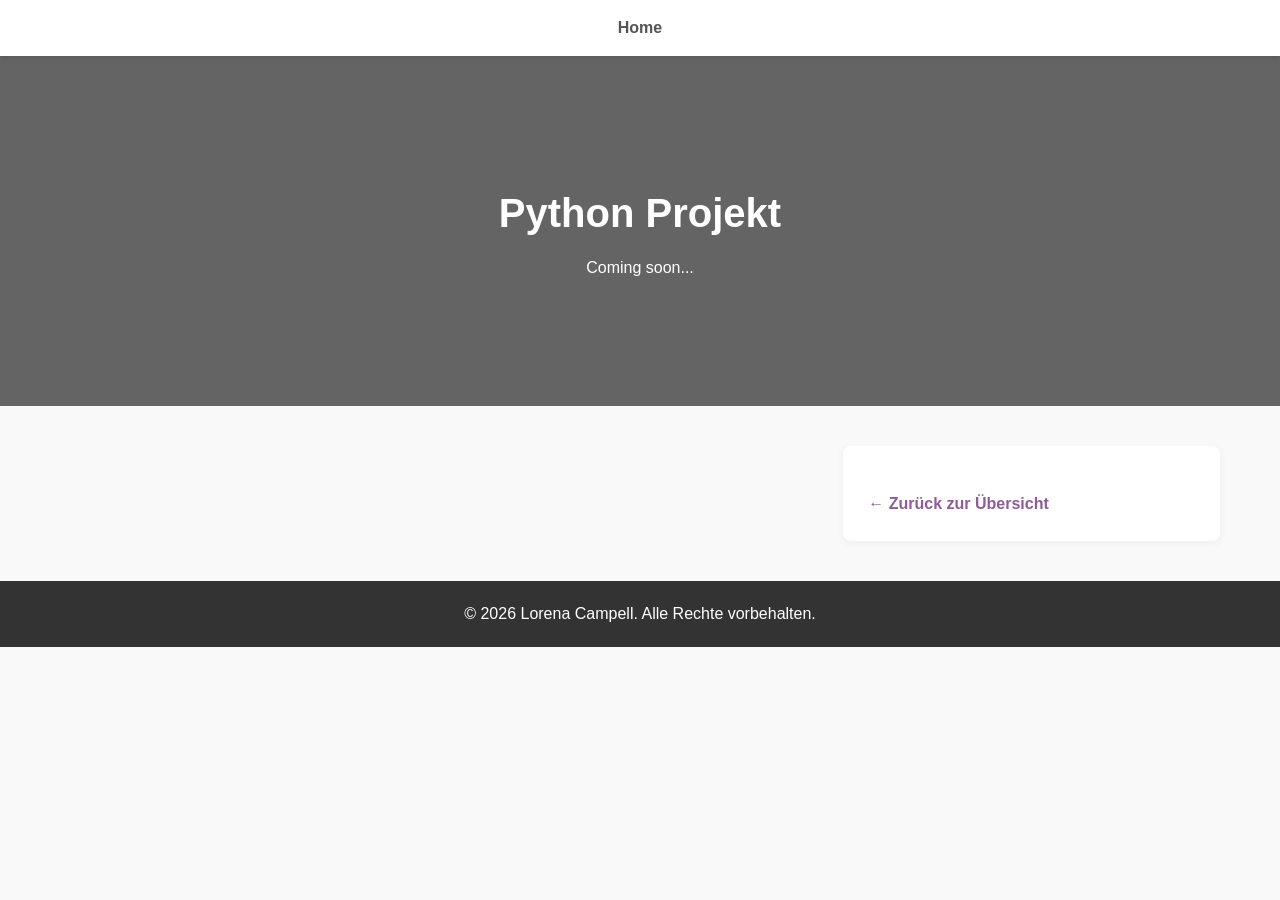
==== Projekt Python.html @ 9f92cdcc "version 1 beinhaltet folgendes: - Projekt Taschenrechner - Projekt Übersetzer - Projekt Portfolio" ====
<!DOCTYPE html>
<html lang="de">
<head>
    <meta charset="UTF-8">
    <meta name="viewport" content="width=device-width, initial-scale=1.0">
    <title>Projekt: Python projekt </title>
    <link rel="stylesheet" href="style.css">
</head>
<body>

    <nav class="main-nav">
        <ul>
            <li><a href="index.html">Home</a></li>
            <!--<li><a href="index.html#projekte" class="active">Projekte</a></li> 
            <li><a href="index.html#skills">Skills</a></li> 
            <li><a href="index.html#kontakt">Kontakt</a></li> -->
        </ul>
    </nav>

    <header class="hero-header" style="background: linear-gradient(rgba(0, 0, 0, 0.6), rgba(0, 0, 0, 0.6)), url('Pictures/zertifikat_background.jpg') no-repeat center center/cover;">
        <div class="header-content">
            <h1>Python Projekt </h1>
            <p>Coming soon...</p>
        </div>
    </header>

    <main class="main-container">
        
        <section class="project-gallery">
     <!--   <div class="large-image-stack">
                <div class="image-box">
                    <img src="Pictures/BadenHacked.png" alt="Teilnahmebestätigung Baden Hacked">
                    <p class="caption">Teilnahmebestätigung Baden Hacked</p>
                </div>
                <div class="image-box">
                    <img src="Pictures/Wirtschaftswoche.png" alt="Retro Design"> 
                    <p class="caption">Teilnahmebestätigung Wirtschaftswoche</p>
                </div>
            </div> -->
        </section>

        <aside class="sidebar">
            <div class="profile-text-box">
            <!--   <h3>Über das Projekt</h3>
                <br>
                <p><strong>Technologie:</strong> Python</p>
                <p><strong>Typ:</strong> Softwareentwicklung</p>
                <br>
            -->
                
                <p> </p> 
                <a href="index.html" class="back-button">&larr; Zurück zur Übersicht</a>
            </div>
        </aside>

    </main>

    <footer class="main-footer">
        <p>&copy; 2026 Lorena Campell. Alle Rechte vorbehalten.</p>
    </footer>

</body>
</html>
---- style.css ----
/* Grundlegende Einstellungen */
* {
    margin: 0;
    padding: 0;
    box-sizing: border-box;
}

body {
    font-family: 'Segoe UI', Tahoma, Geneva, Verdana, sans-serif;
    line-height: 1.6;
    color: #333;
    background-color: #f9f9f9;
}

/* Navigation */
.main-nav {
    background-color: #ffffff;
    box-shadow: 0 2px 5px rgba(0,0,0,0.1);
    position: sticky;
    top: 0;
    z-index: 1000;
}

.main-nav ul {
    display: flex;
    justify-content: center;
    list-style: none;
    max-width: 1200px;
    margin: 0 auto;
    padding: 15px 20px;
}

.main-nav li {
    margin: 0 15px;
}

.main-nav a {
    text-decoration: none;
    color: #555;
    font-weight: 600;
    transition: color 0.3s;
}

.main-nav a:hover, .main-nav a.active {
    color: #8f5c97;
}

/*Header */
.hero-header {
    width: 100%;
    height: 350px;
    background: linear-gradient(rgba(0, 0, 0, 0.5), rgba(0, 0, 0, 0.5)), url('Pictures/titel_background.jpg') no-repeat center center/cover;
    display: flex;
    justify-content: center;
    align-items: center;
    color: white;
    text-align: center;
}

.header-content h1 {
    font-size: 2.5rem;
    margin-bottom: 10px;
}

/* Hauptlayout-Container */
.main-container {
    max-width: 1200px;
    margin: 40px auto;
    padding: 0 20px;
    display: grid;
    grid-template-columns: 2fr 1fr; /* 2 Teile für Quadrate, 1 Teil für Sidebar */
    gap: 30px;
}

/* Quadrat-Raster */
.grid-section {
    width: 100%;
}

.card-grid {
    display: grid;
    grid-template-columns: repeat(auto-fit, minmax(220px, 1fr));
    gap: 20px;
}

.square-card {
    aspect-ratio: 1 / 1;
    background-size: cover;
    background-position: center;
    position: relative;
    border-radius: 8px;
    overflow: hidden;
    display: flex;
    justify-content: center;
    align-items: center;
    text-decoration: none;
    box-shadow: 0 4px 10px rgba(0,0,0,0.15);
    transition: transform 0.3s, box-shadow 0.3s;
}

/* overlay-Effekt bei quadraten */
.square-card::before {
    content: '';
    position: absolute;
    top: 0; left: 0; right: 0; bottom: 0;
    background: rgba(0, 0, 0, 0.4);
    transition: background 0.3s;
}

.square-card span {
    position: relative;
    color: white;
    font-size: 1.2rem;
    font-weight: bold;
    z-index: 2;
    text-align: center;
    padding: 10px;
}

/* hover-Effekt d. Quadrate */
.square-card:hover {
    transform: translateY(-5px);
    box-shadow: 0 6px 15px rgba(0,0,0,0.25);
}

.square-card:hover::before {
    background: rgba(0, 0, 0, 0.2);
}

/*Sidebar Aside*/
.sidebar {
    background-color: white;
    padding: 25px;
    border-radius: 8px;
    box-shadow: 0 2px 8px rgba(0,0,0,0.05);
    height: auto; /*nicht ganz sichers*/
}


/*unterseite design */

.project-gallery {
    width: 100%;
}

/*  boxen anordnen */
.large-image-stack {
    display: flex;
    flex-direction: column;
    gap: 30px;
}

.image-box {
    background-color: white;
    padding: 20px;
    border-radius: 8px;
    box-shadow: 0 2px 8px rgba(0,0,0,0.05);
}

/* Bild nutzt die linke seite komplet aus */
.image-box img {
    width: 100%;
    height: auto;
    border-radius: 6px;
    display: block;
}

/* beschriftung unter bildern */
.image-box .caption {
    margin-top: 12px;
    font-size: 0.95rem;
    color: #666;
    font-style: italic;
}


.sidebar ul {
    padding-left: 20px;
    margin: 10px 0;
}

.sidebar li {
    margin-bottom: 5px;
}

.back-button {
    display: inline-block;
    margin-top: 20px;
    text-decoration: none;
    color: #8f5c97;
    font-weight: bold;
    transition: transform 0.2s;
}

.back-button:hover {
    transform: translateX(-4px);
}

/* Footer (bei allen seiten gleich) */
.main-footer {
    background-color: #333;
    color: white;
    text-align: center;
    padding: 20px;
    margin-top: 40px;
}
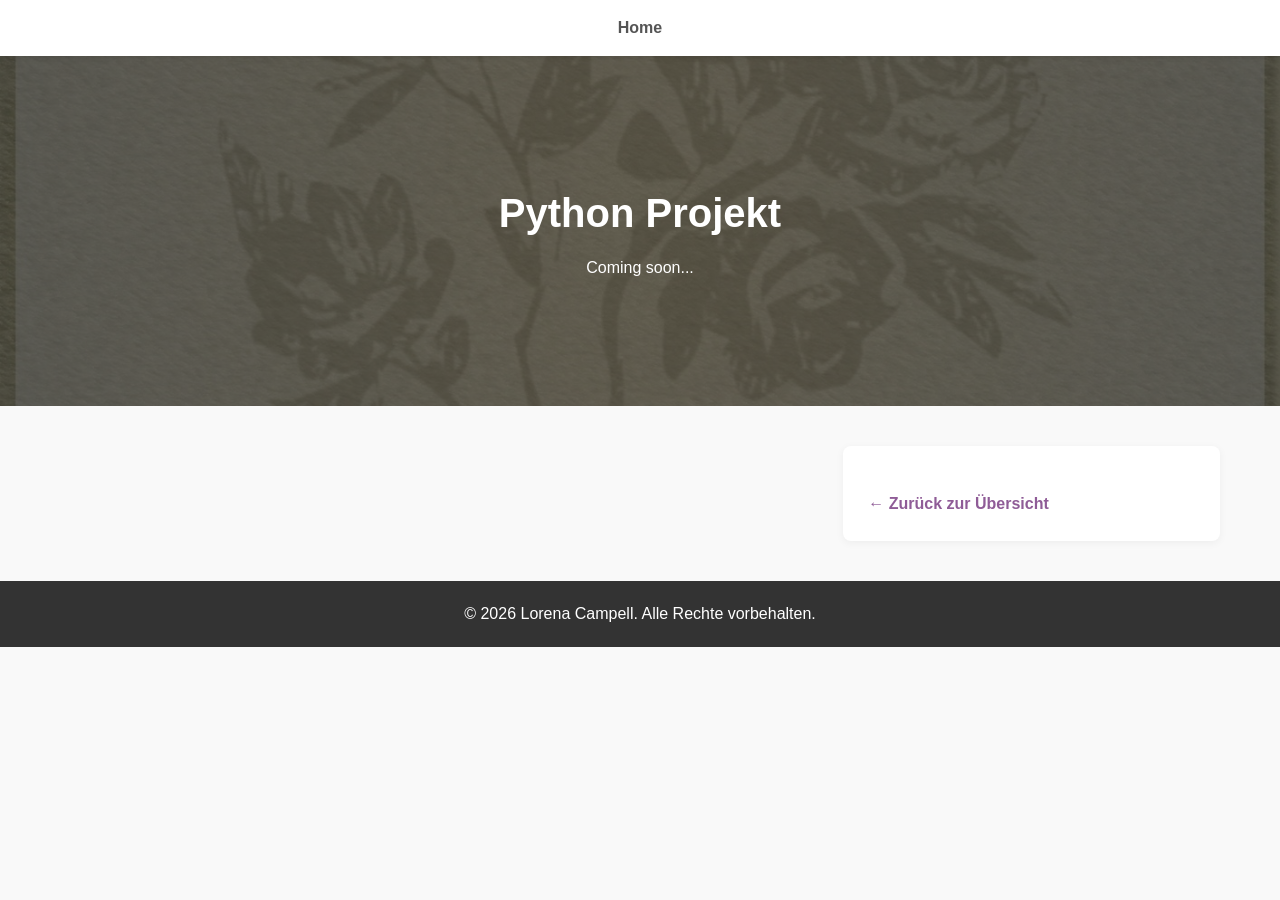
==== commit 06c82d19: "Update Projekt Python.html" ====
--- a/Projekt Python.html
+++ b/Projekt Python.html
@@ -17,7 +17,7 @@
         </ul>
     </nav>
 
-    <header class="hero-header" style="background: linear-gradient(rgba(0, 0, 0, 0.6), rgba(0, 0, 0, 0.6)), url('Pictures/zertifikat_background.jpg') no-repeat center center/cover;">
+    <header class="hero-header" style="background: linear-gradient(rgba(0, 0, 0, 0.6), rgba(0, 0, 0, 0.6)), url('zertifikat_background.jpg') no-repeat center center/cover;">
         <div class="header-content">
             <h1>Python Projekt </h1>
             <p>Coming soon...</p>
@@ -60,4 +60,4 @@
     </footer>
 
 </body>
-</html>+</html>
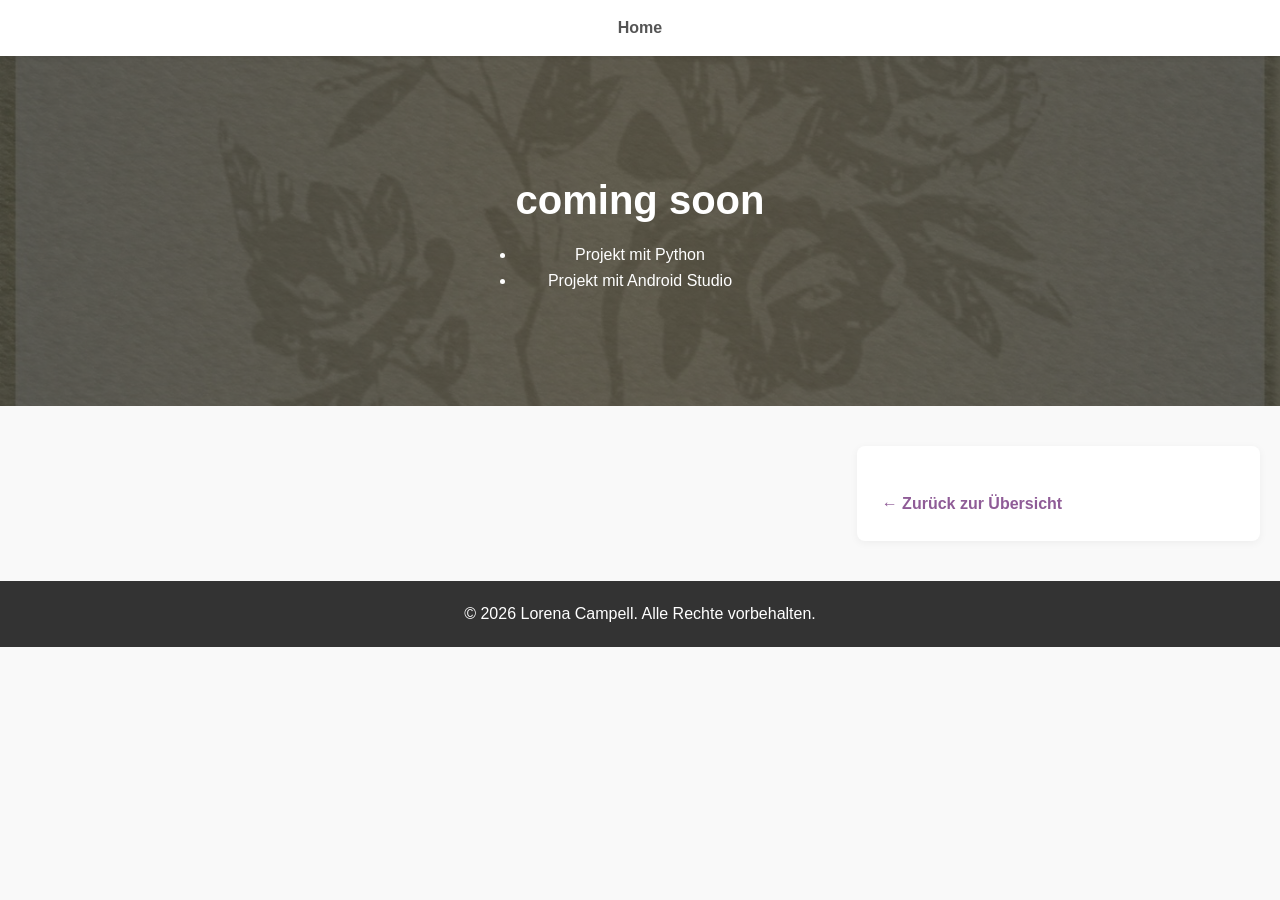
==== commit 4f45fb1f: "Update Projekt Python.html" ====
--- a/Projekt Python.html
+++ b/Projekt Python.html
@@ -3,7 +3,7 @@
 <head>
     <meta charset="UTF-8">
     <meta name="viewport" content="width=device-width, initial-scale=1.0">
-    <title>Projekt: Python projekt </title>
+    <title>Projekt:  coming soon </title>
     <link rel="stylesheet" href="style.css">
 </head>
 <body>
@@ -19,8 +19,14 @@
 
     <header class="hero-header" style="background: linear-gradient(rgba(0, 0, 0, 0.6), rgba(0, 0, 0, 0.6)), url('zertifikat_background.jpg') no-repeat center center/cover;">
         <div class="header-content">
-            <h1>Python Projekt </h1>
-            <p>Coming soon...</p>
+            <h1>  coming soon </h1>
+            <p> 
+                <ul> 
+                    <li> Projekt mit Python </li>
+                    <li> Projekt mit Android Studio </li>
+                </ul>
+            </p>
+            
         </div>
     </header>
 
--- a/style.css
+++ b/style.css
@@ -49,7 +49,7 @@
 .hero-header {
     width: 100%;
     height: 350px;
-    background: linear-gradient(rgba(0, 0, 0, 0.5), rgba(0, 0, 0, 0.5)), url('Pictures/titel_background.jpg') no-repeat center center/cover;
+    background: linear-gradient(rgba(0, 0, 0, 0.5), rgba(0, 0, 0, 0.5)), url('titel_background.jpg') no-repeat center center/cover;
     display: flex;
     justify-content: center;
     align-items: center;
@@ -64,7 +64,7 @@
 
 /* Hauptlayout-Container */
 .main-container {
-    max-width: 1200px;
+    /*max-width: 1200px;*/ width: 100%;
     margin: 40px auto;
     padding: 0 20px;
     display: grid;
@@ -203,4 +203,58 @@
     text-align: center;
     padding: 20px;
     margin-top: 40px;
-}+}
+
+
+/*änderung für handy layout -> responsiv*/
+/*im main-container ebefalls en änderig -> ev rückgängig mache*/
+
+@media screen and (max-width: 600px) {
+    body {
+        overflow-x: hidden;
+    }
+
+    .main-container {
+        display: flex;
+        flex-direction: column;
+        width: 100%;
+        padding: 15px;
+        margin: 0;
+        gap: 20px;
+    }
+
+    .card-grid {
+        display: grid;
+        grid-template-columns: 1fr;
+        width: 100%;
+    }
+
+    .square-card {
+        width: 100%;
+        height: auto;
+    }
+/*
+
+                            ╱|、
+                          (˚ˎ 。7      cat because CUTE 
+                           |、˜〵          
+                          じしˍ,)ノ
+    
+    */
+
+    .sidebar {
+        width: 100%;
+        order: 2;
+    }
+
+    .main-nav ul {
+        flex-direction: column;
+        align-items: center;
+    }
+
+    .hero-header img {
+        width: 100%;
+        height: auto;
+    }
+
+}
